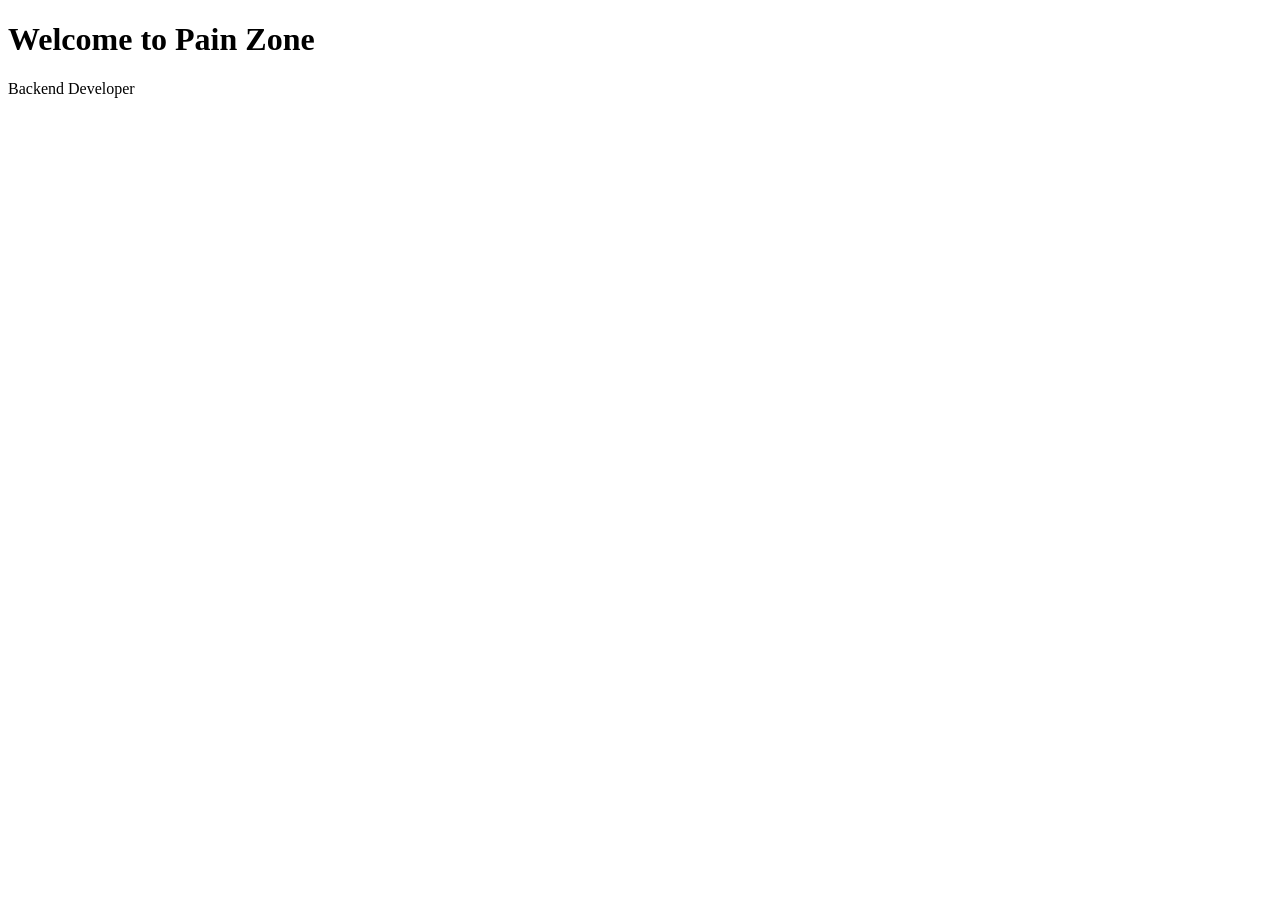
==== index.html @ f8d04fdd "add homepage" ====
<!DOCTYPE html>
<html lang="en">
<head>
    <meta charset="UTF-8">
    <meta name="viewport" content="width=device-width, initial-scale=1.0">
    <title>Heyamram</title>
    <link rel="stylesheet" href="style.css">
</head>
<body>

    <h1>Welcome to Pain Zone</h1>
    <p>Backend Developer</p>

    <script src="script.js"></script>
</body>
</html>
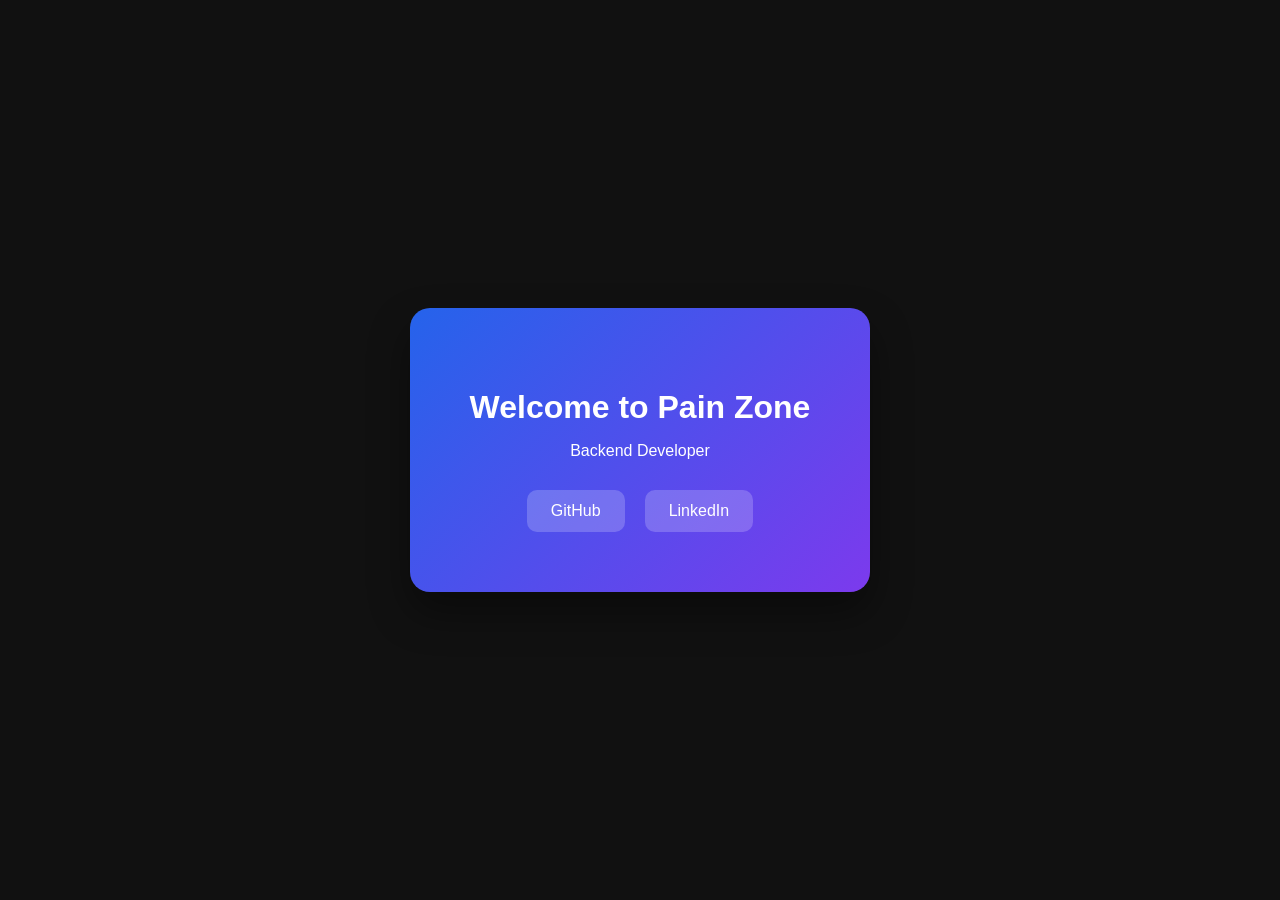
==== commit db6420c4: "add link" ====
--- a/index.html
+++ b/index.html
@@ -8,9 +8,22 @@
 </head>
 <body>
 
+<div class="hero">
+
     <h1>Welcome to Pain Zone</h1>
+
     <p>Backend Developer</p>
 
-    <script src="script.js"></script>
+    <div class="links">
+        <a href="https://github.com/heyamram" target="_blank">GitHub</a>
+
+        <a href="https://www.linkedin.com/in/heyamram/" target="_blank">LinkedIn</a>
+
+    </div>
+
+</div>
+
+<script src="script.js"></script>
+
 </body>
 </html>
--- a/style.css
+++ b/style.css
@@ -0,0 +1,48 @@
+body {
+    background: #111;
+    color: white;
+    font-family: Arial, sans-serif;
+
+    display: flex;
+    justify-content: center;
+    align-items: center;
+
+    height: 100vh;
+    margin: 0;
+}
+
+.hero {
+    background: linear-gradient(135deg, #2563eb, #7c3aed);
+    padding: 60px;
+    border-radius: 20px;
+    text-align: center;
+    box-shadow: 0 20px 40px rgba(0,0,0,.4);
+}
+
+h1 {
+    margin-bottom: 10px;
+}
+
+p {
+    margin-bottom: 30px;
+}
+
+.links {
+    display: flex;
+    justify-content: center;
+    gap: 20px;
+}
+
+.links a {
+    text-decoration: none;
+    color: white;
+    background: rgba(255,255,255,.2);
+    padding: 12px 24px;
+    border-radius: 10px;
+    transition: .3s;
+}
+
+.links a:hover {
+    background: white;
+    color: black;
+}
